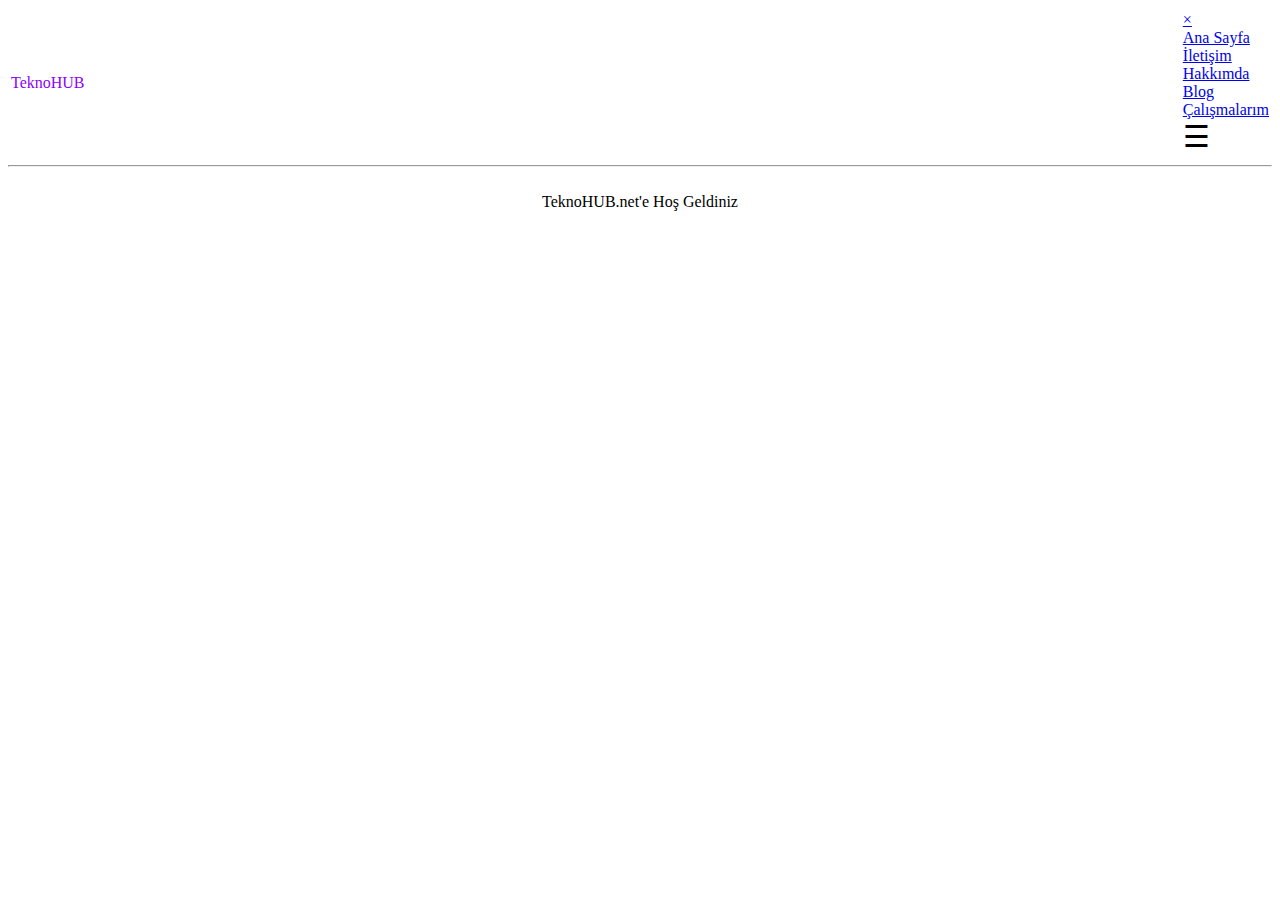
==== index.html @ 5fa4bd21 "Create index.html" ====
<!DOCTYPE html>
<html lang="en">
  <head>
    <meta charset="UTF-8" />
    <meta http-equiv="X-UA-Compatible" content="IE=edge" />
    <meta name="viewport" content="width=device-width, initial-scale=1.0" />
    <title>Ana Sayfa</title>
    <link rel="stylesheet" href="style.css" />
  </head>
  <body>
    <header>
      <table>
        <td id="logo">
          <div id="main-logo">
            <span class="logo">
              <a
                href="index.html"
                style="color: rgb(140, 0, 255); text-decoration: none"
                >TeknoHUB</a
              >
            </span>
          </div>
        </td>
        <td style="width: 100%"></td>
        <td>
          <div id="main-nav">
            <div id="myNav" class="overlay">
              <a href="javascript:void(0)" class="closebtn" onclick="closeNav()"
                >&times;</a
              >
              <div class="overlay-content">
                <a href="index.html">Ana Sayfa</a>
                <br />
                <a href="contacs.html">İletişim</a>
                <br />
                <a href="about.html">Hakkımda</a>
                <br />
                <a href="blog.html">Blog</a>
                <br />
                <a href="my-projects.html">Çalışmalarım</a>
              </div>
            </div>

            <span style="font-size: 30px; cursor: pointer" onclick="openNav()"
              >&#9776;
            </span>

            <script>
              function openNav() {
                document.getElementById("myNav").style.height = "100%";
              }

              function closeNav() {
                document.getElementById("myNav").style.height = "0%";
              }
            </script>
          </div>
        </td>
      </table>
    </header>
    <section id="welcome" style="text-align: center; display: block">
      <hr />
      <br />
      <span class="welcome">TeknoHUB.net</span><span>'e Hoş Geldiniz </span>
    </section>
  </body>
</html>
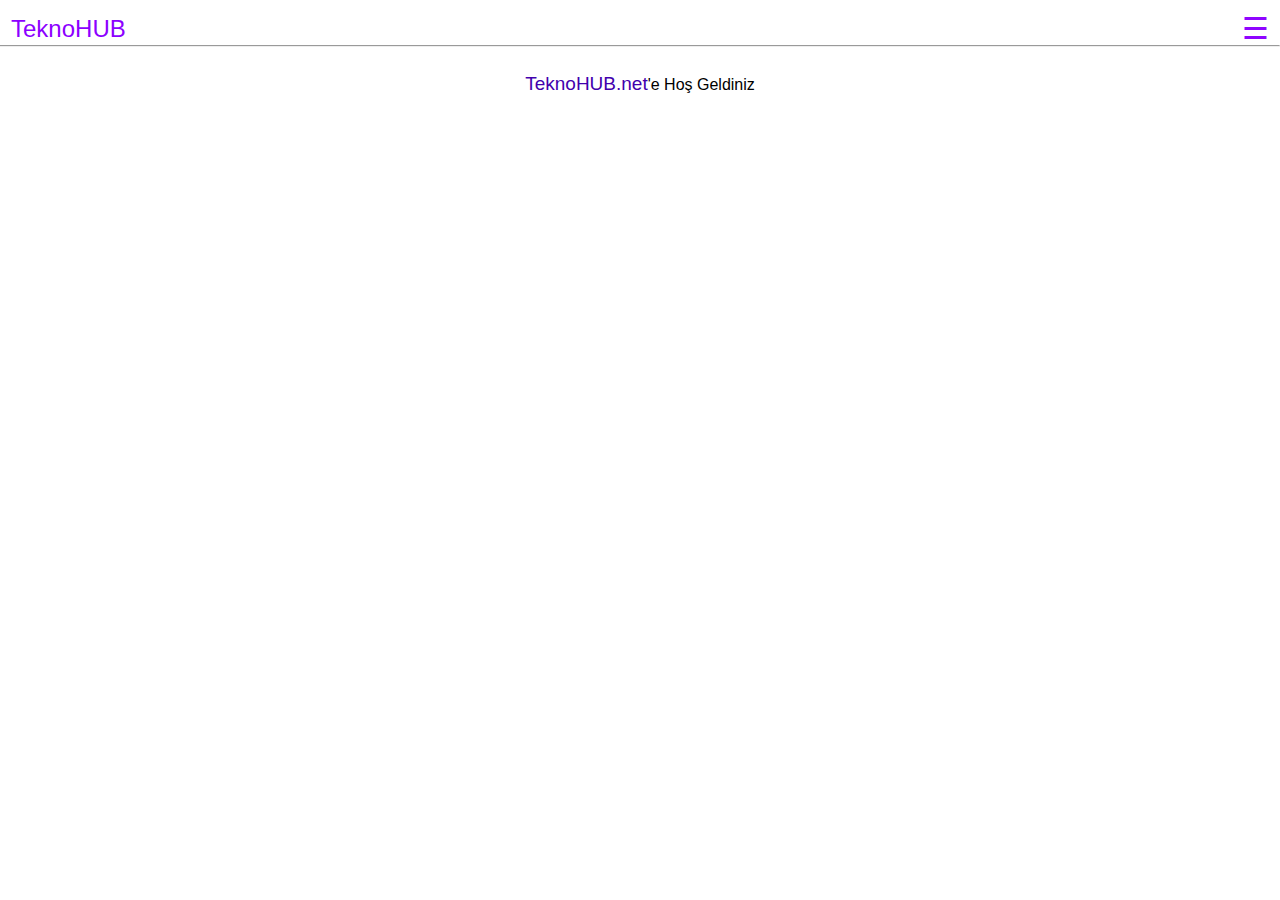
==== commit c566a160: "Update index.html" ====
--- a/index.html
+++ b/index.html
@@ -37,7 +37,6 @@
                 <br />
                 <a href="blog.html">Blog</a>
                 <br />
-                <a href="my-projects.html">Çalışmalarım</a>
               </div>
             </div>
 
--- a/style.css
+++ b/style.css
@@ -0,0 +1,148 @@
+body {
+  font-family: "Lato", sans-serif;
+}
+
+#main-logo {
+  color: rgb(140, 0, 255);
+  padding: 0px;
+  margin: 0px;
+  display: inline;
+  font-size: 24px;
+}
+
+#main-nav {
+  text-align: end;
+  display: inline;
+
+  color: rgb(143, 5, 255);
+  padding: 0%;
+  margin: 0%;
+}
+.overlay {
+  height: 0%;
+  width: 100%;
+  position: fixed;
+  z-index: 1;
+  top: 0;
+  left: 0;
+  background-color: rgb(0, 0, 0);
+  background-color: rgba(0, 0, 0, 0.9);
+  overflow-y: hidden;
+  transition: 0.5s;
+}
+
+.overlay-content {
+  position: relative;
+  color: rgb(140, 0, 255);
+  top: 25%;
+  width: 100%;
+  text-align: center;
+  margin-top: 30px;
+}
+
+.overlay a {
+  padding: 8px;
+  text-decoration: none;
+  font-size: 36px;
+  color: #818181;
+  display: block;
+  transition: 0.3s;
+  color: rgb(149, 84, 202);
+}
+
+.overlay a:hover,
+.overlay a:focus {
+  color: rgb(174, 146, 197);
+}
+
+.overlay .closebtn {
+  position: absolute;
+  top: 20px;
+  right: 45px;
+  font-size: 60px;
+  color: rgb(140, 0, 255);
+}
+
+@media screen and (max-height: 450px) {
+  .overlay {
+    overflow-y: auto;
+  }
+  .overlay a {
+    font-size: 20px;
+  }
+  .overlay .closebtn {
+    font-size: 40px;
+    top: 15px;
+    right: 35px;
+  }
+}
+
+.button {
+  background-color: #8a42ff;
+  border: none;
+  color: rgb(255, 255, 255);
+  padding: 10px 20px;
+  text-align: center;
+  text-decoration: none;
+  display: inline-block;
+  cursor: pointer;
+  border-radius: 255px;
+}
+
+.button:hover {
+  background-color: rgb(140, 0, 255);
+  color: whitesmoke;
+}
+
+#contacs-acount {
+  text-align: center;
+  display: inline-block;
+}
+
+.welcome {
+  font-size: 19px;
+  color: #4200ad;
+}
+
+.welcome::selection {
+  background: #2a006e;
+  color: white;
+}
+
+hr {
+  margin-left: -10px;
+  margin-right: -8px;
+  margin-top: -4px;
+}
+
+.about-me-header h2 {
+  text-align: center;
+}
+
+.about-me {
+  text-align: center;
+}
+
+.about-me span {
+  text-align: center;
+  color: #2a006e;
+}
+
+h3 {
+  display: inline;
+  margin: 0%;
+  margin-top: 0%;
+}
+
+#content a {
+  text-decoration: none;
+  color: #2a006e;
+}
+
+#content_a:hover {
+  color: #818181;
+}
+
+.spaces {
+  height: 1000%;
+}
